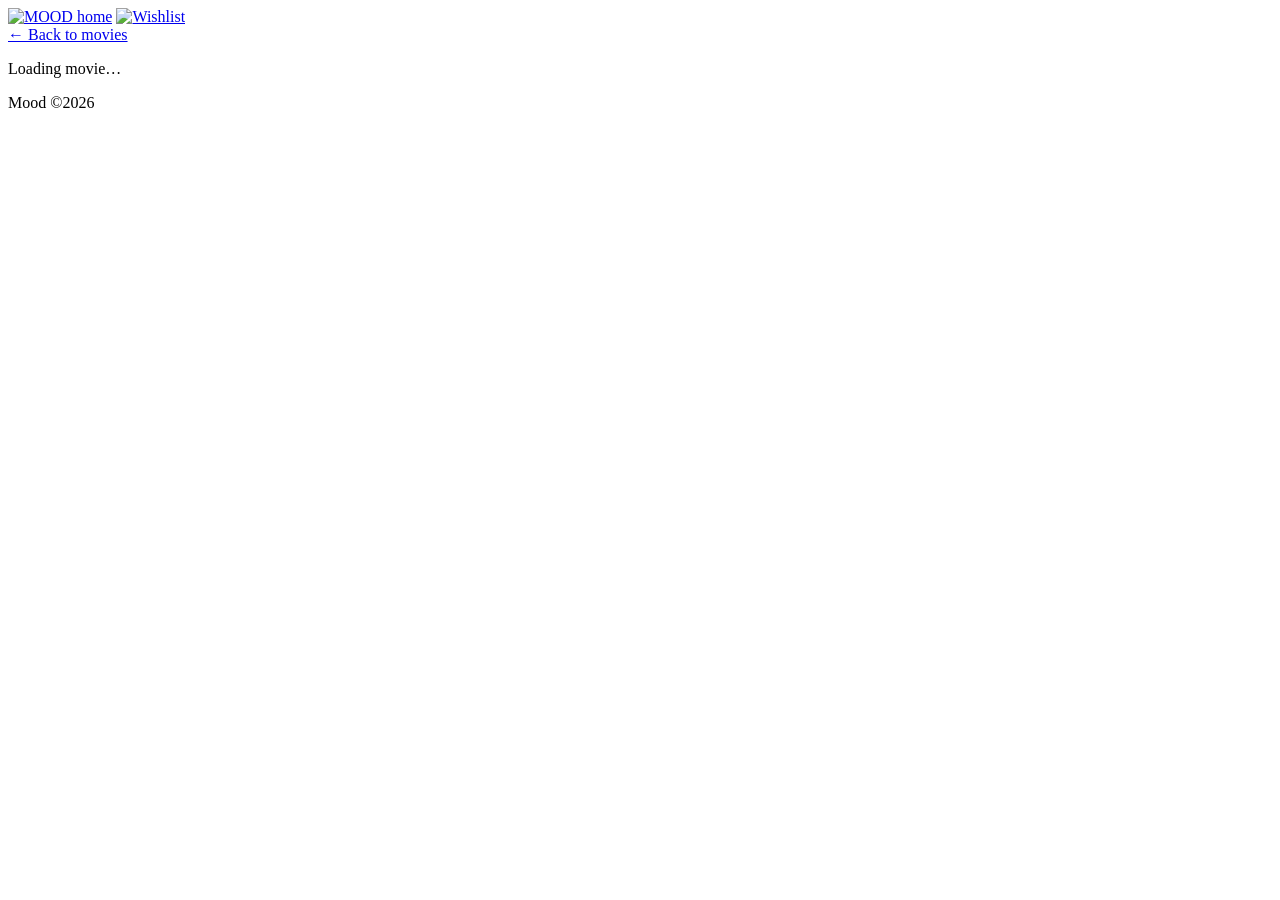
==== MOOD_Python_FastAPI/frontend/movie.html @ 39d1e4e8 "Developed College Project" ====
<!DOCTYPE html>
<html lang="en">
<head>
  <meta charset="utf-8">
  <meta name="viewport" content="width=device-width,initial-scale=1">
  <title>Movie Details — MOOD</title>
  <link rel="stylesheet" href="/style.css">
  <script src="/script.js" defer></script>
</head>
<body data-page="movie">
  <div class="logo"><a href="/"><img class="logo-png" src="/logo.png" alt="MOOD home"></a>
    <a href="/wishlist.html"><img class="wishlist-icon" src="/wishlist_icon.png" alt="Wishlist"></a></div>
  <div class="back"><a href="/">← Back to movies</a></div>
  <main id="movie-details" class="movie-detail-shell" aria-live="polite"><p class="status-message">Loading movie…</p></main>
  <footer><div class="footer"><p>Mood ©2026</p></div></footer>
</body></html>
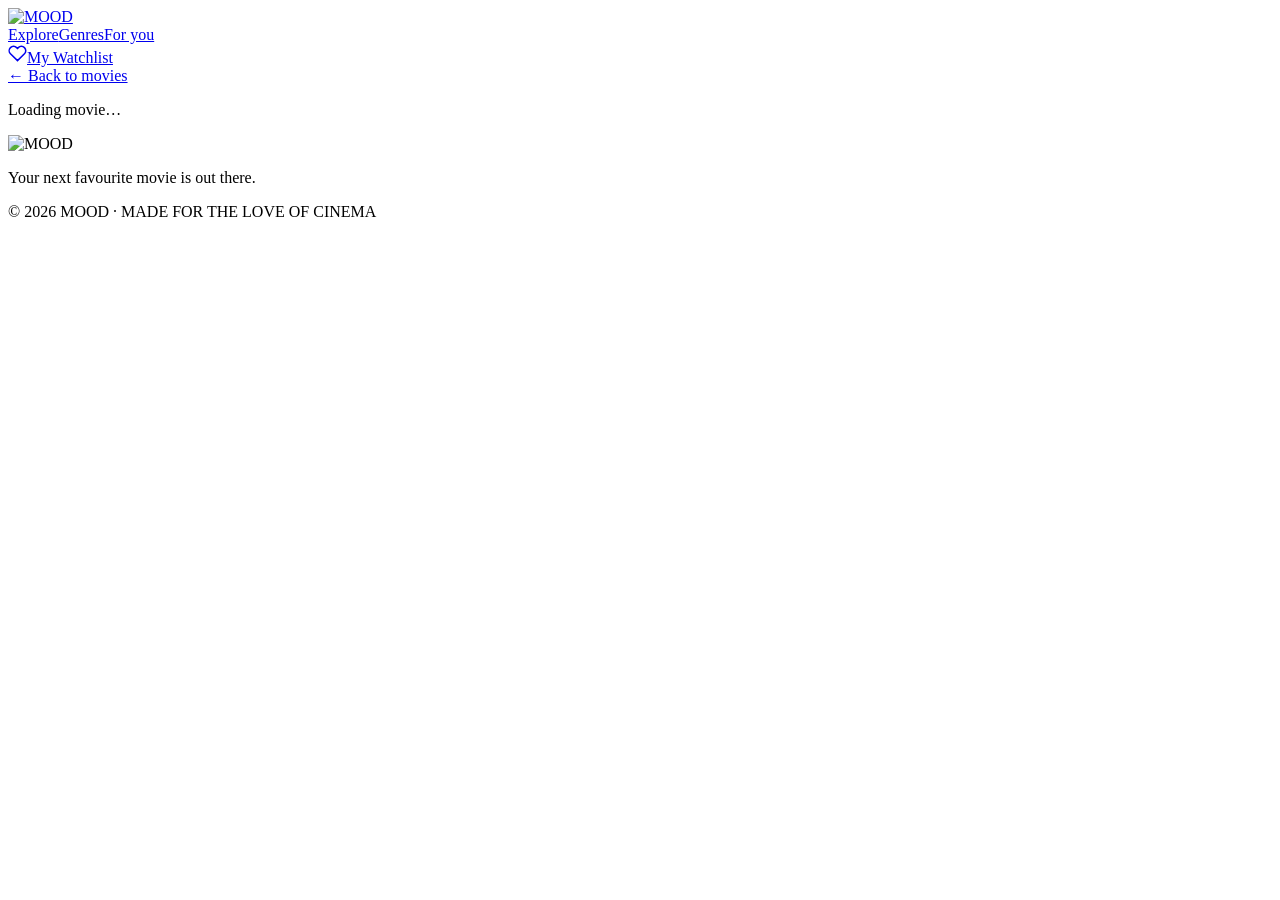
==== commit 983c799d: "Updated UI" ====
--- a/MOOD_Python_FastAPI/frontend/movie.html
+++ b/MOOD_Python_FastAPI/frontend/movie.html
@@ -1,16 +1,14 @@
-<!DOCTYPE html>
-<html lang="en">
-<head>
-  <meta charset="utf-8">
-  <meta name="viewport" content="width=device-width,initial-scale=1">
-  <title>Movie Details — MOOD</title>
-  <link rel="stylesheet" href="/style.css">
-  <script src="/script.js" defer></script>
-</head>
-<body data-page="movie">
-  <div class="logo"><a href="/"><img class="logo-png" src="/logo.png" alt="MOOD home"></a>
-    <a href="/wishlist.html"><img class="wishlist-icon" src="/wishlist_icon.png" alt="Wishlist"></a></div>
-  <div class="back"><a href="/">← Back to movies</a></div>
-  <main id="movie-details" class="movie-detail-shell" aria-live="polite"><p class="status-message">Loading movie…</p></main>
-  <footer><div class="footer"><p>Mood ©2026</p></div></footer>
-</body></html>
+<!doctype html>
+<html lang="en"><head><meta charset="utf-8"><meta name="viewport" content="width=device-width, initial-scale=1">
+<title>Movie Details — MOOD</title>
+  <meta name="theme-color" content="#101225">
+  <link rel="preconnect" href="https://fonts.googleapis.com">
+  <link href="https://fonts.googleapis.com/css2?family=DM+Sans:wght@400;500;600;700&family=Space+Grotesk:wght@400;500;600;700&display=swap" rel="stylesheet">
+<link rel="stylesheet" href="/style.css"><script src="/script.js" defer></script></head>
+<body data-page="movie">  <header class="site-header"><div class="header-inner">
+    <a href="/" class="brand" aria-label="MOOD home"><img class="logo-png" src="/logo.png" alt="MOOD"></a>
+    <nav class="primary-nav" aria-label="Main navigation"><a href="/#browse">Explore</a><a href="/#genres">Genres</a><a href="/#recommend">For you</a></nav>
+    <a class="wishlist-link" href="/wishlist.html"><svg width="19" height="19" viewBox="0 0 24 24" fill="none" stroke="currentColor" stroke-width="1.9" aria-hidden="true"><path d="M20.8 4.6a5.5 5.5 0 0 0-7.8 0L12 5.7l-1.1-1.1a5.5 5.5 0 0 0-7.8 7.8L12 21l8.8-8.6a5.5 5.5 0 0 0 0-7.8Z"/></svg><span>My Watchlist</span></a>
+  </div></header>
+<div class="page-shell"><a class="back-link" href="/">← Back to movies</a>
+<main id="movie-details" class="movie-detail-shell" aria-live="polite"><p class="status-message">Loading movie…</p></main>  <footer class="site-footer"><div><img src="/logo.png" alt="MOOD"><p>Your next favourite movie is out there.</p></div><span>© 2026 MOOD · MADE FOR THE LOVE OF CINEMA</span></footer></div></body></html>
